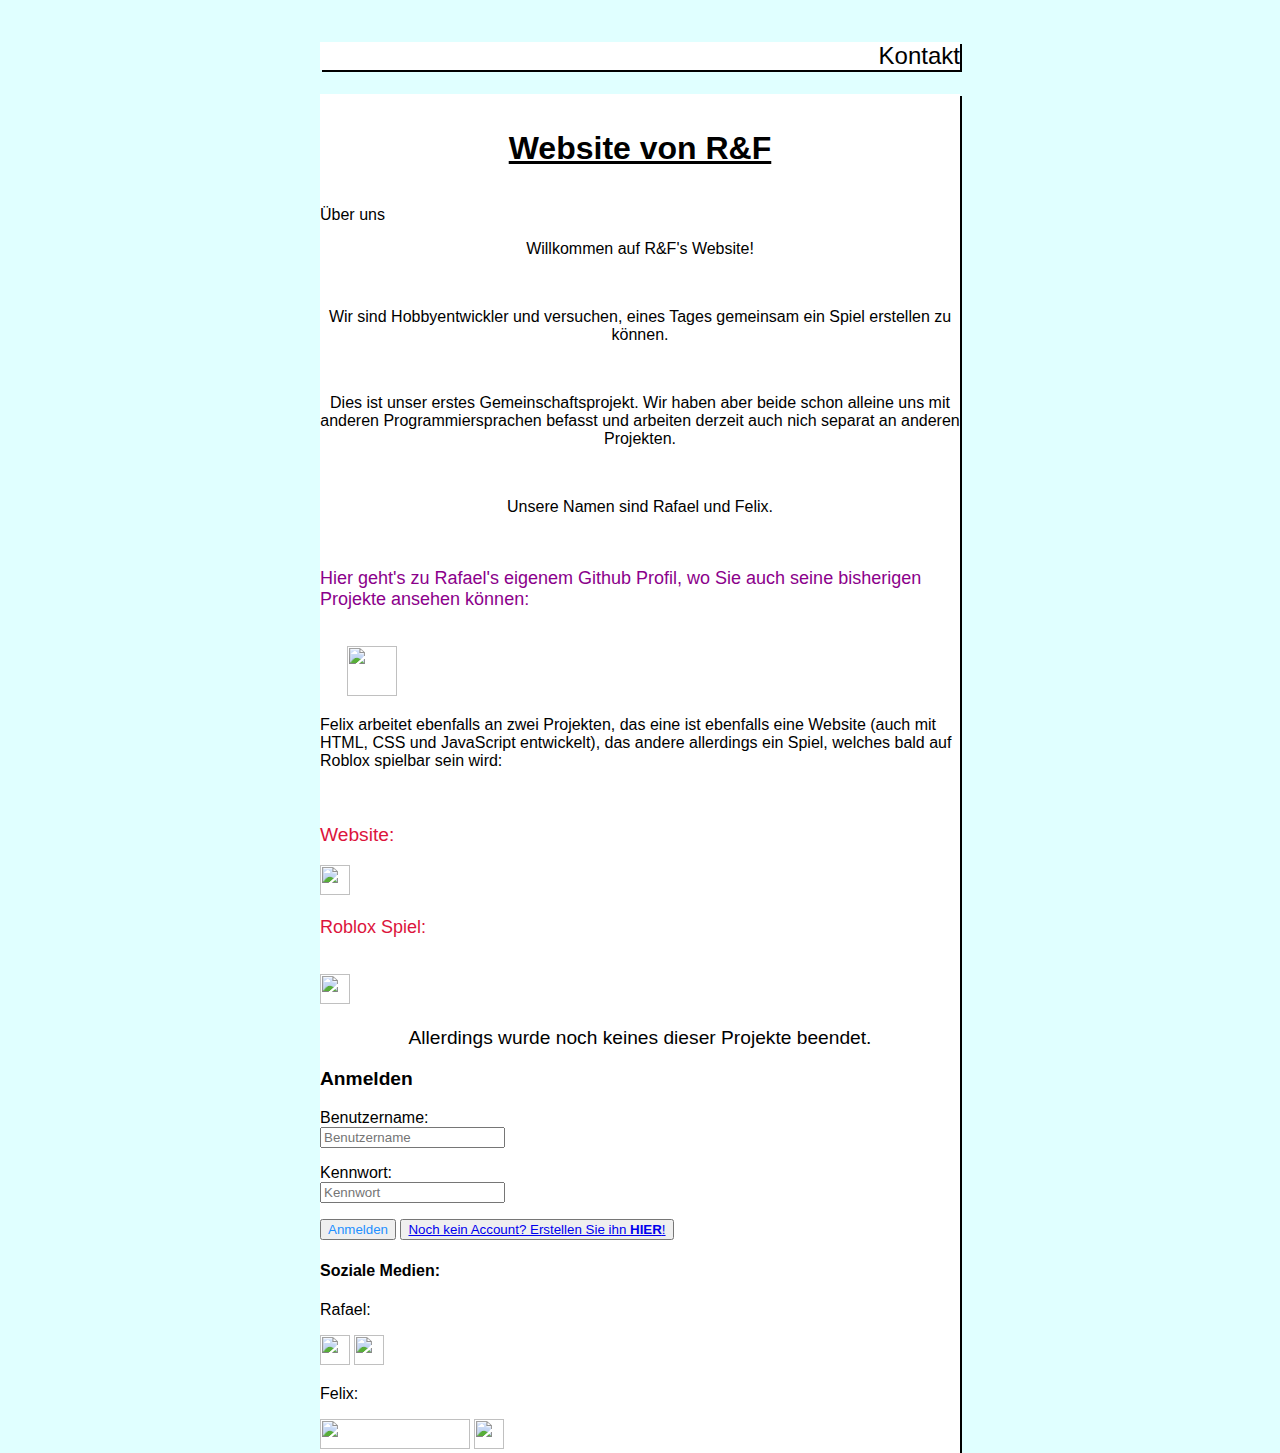
==== index.html @ 541bc238 "Update index.html" ====
<!DOCTYPE html>
<html lang="de">
  <head>
    <link href="style.css" rel="stylesheet"> 
    <meta charset="utf-8">
    <meta name="viewport" content="width=device-width, initial-scale=1.0">
    </head>
  <body>
  <div>
    <p id="contact" a href="contact.html">Kontakt</p>
  </div>
  <div>
    <header>
      <h1 id="Main-Überschrift">Website von R&F</h1>
    </header>
  </div>
  <div class="hauptbehaelter"
      <h2>Über uns</h2>
      <p id="one">Willkommen auf R&F's Website!</p>
      <p id="two">Wir sind Hobbyentwickler und versuchen, eines Tages gemeinsam ein Spiel erstellen zu können.</p>
      <p id="three">Dies ist unser erstes Gemeinschaftsprojekt. Wir haben aber beide schon alleine uns mit anderen Programmiersprachen befasst und arbeiten derzeit auch nich separat an anderen Projekten.</p>
      <p id="four">Unsere Namen sind Rafael und Felix.</p>
      <p id="five">Hier geht's zu Rafael's eigenem Github Profil, wo Sie auch seine bisherigen Projekte ansehen können:</p><br>
      <a href="https://github.com/rafael0014" id="six"><img src="https://space4water.org/s4w/web/sites/default/files/images/software/logos/2020-07/Ei-sc-github.svg_.png" height="50" width="50"></a><br>
      <p>Felix arbeitet ebenfalls an zwei Projekten, das eine ist ebenfalls eine Website (auch mit HTML, CSS und JavaScript entwickelt), das andere allerdings ein Spiel, welches bald auf Roblox spielbar sein wird:</p><br>
      <p id="seven">Website:</p>
      <a href="https://iql1pt.mimo.run"><img src="https://upload.wikimedia.org/wikipedia/commons/c/c4/Globe_icon.svg" height="30" width="30"></a><br>
      <p id="eight">Roblox Spiel:</p><br>
      <a href="https://ro.blox.com/Ebh5?pid=share&is_retargeting=true&af_dp=roblox%3A%2F%2Fnavigation%2Fgame_details%3FgameId%3D3160792883&af_web_dp=https%3A%2F%2Fwww.roblox.com%2Fgames%2F8236465879"><img src="https://upload.wikimedia.org/wikipedia/commons/3/3a/Roblox_player_icon_black.svg" height="30" width="30"></a>
      <p id="nine">Allerdings wurde noch keines dieser Projekte beendet.</p>
      
      <h3>Anmelden</h3>
      <p>Benutzername:<br>
        <input type="text" placeholder="Benutzername"></p>
      <p>Kennwort:<br>
        <input type="password" placeholder="Kennwort"></p>
      <button>Anmelden</button>
      <button><a href="/signup.html">Noch kein Account? Erstellen Sie ihn <strong>HIER</strong>!</a></button>
    <footer>
      <h4>Soziale Medien:</h4>
      <p>Rafael:</p>
      <a href="https://steamcommunity.com/id/_Rafael/"><img src="https://upload.wikimedia.org/wikipedia/commons/8/83/Steam_icon_logo.svg" height="30" width="30"></a>
      <a href="https://github.com/rafael0014"><img src="https://upload.wikimedia.org/wikipedia/commons/9/91/Octicons-mark-github.svg" height="30" width="30"></a>
      <br>
      <p>Felix:</p>
      <a href="https://m.youtube.com/channel/UC9DtN8kXsa10chTbpoTIZvQ?view_as=subscriber"><img src="https://upload.wikimedia.org/wikipedia/commons/b/b8/YouTube_Logo_2017.svg" height="30" width="150"></a>
      <a href="https://www.instagram.com/f3.l1x_15/"><img src="https://upload.wikimedia.org/wikipedia/commons/e/e7/Instagram_logo_2016.svg" height="30" width="30"></a>
    </footer>
  </div>
  </body>
  <script>
      alert('Hallo Besucher auf dieser Website!');
  </script>
</html>
---- style.css ----
/* Hintergrund Überschrift */

@import url('http://hintergrundbild.org/wallpaper/full/f/3/c/23784-new-orange-wallpapers-2560x1440.jpg');

html,

/* Unser Hintergrundbild(wallpaper) blau mit Formen */

body {
    background-color: lightcyan;
    background-image: url(http://hintergrundbild.org/wallpaper/full/f/3/c/23784-new-orange-wallpapers-2560x1440.jpg);
    background-size: cover;
    background-repeat: no-repeat;
    margin: 0;
    font-family: "Roboto", "Verdana", "Calibri", sans-serif;
}

div {
    background: white;
    width: 50%;
    margin: 0px auto;
    padding: 1,5% 1%;
    box-shadow: 2px 2px;

}

/* Hauptüberschrift (fett, groß, unterstrichen) */

#Main-Überschrift {
    color: black;
    text-align: center;
    text-decoration: underline;
    font-size: xx-large;
    margin-top: 0;
}

h2 {
    color: blue;
    font-size: x-large;
    text-align: center;
    text-decoration: underline;
}

#contact {
    font-size: x-large;
    text-align: right;
}

#one {
    text-align: center;
}

#two {
    text-align: center;
}

#three {
    text-align: center;
}

#four {
    text-align: center;
}

#five {
    font-size: large;
    color: darkmagenta;
}

#seven {
    font-size: larger;
    color: crimson;
}

#eight {
    font-size: large;
    color: crimson;
}

#nine {
    text-align: center;
    font-size: larger;
}

h3 {
    font-size: larger;
}

button {
    color: dodgerblue;
}
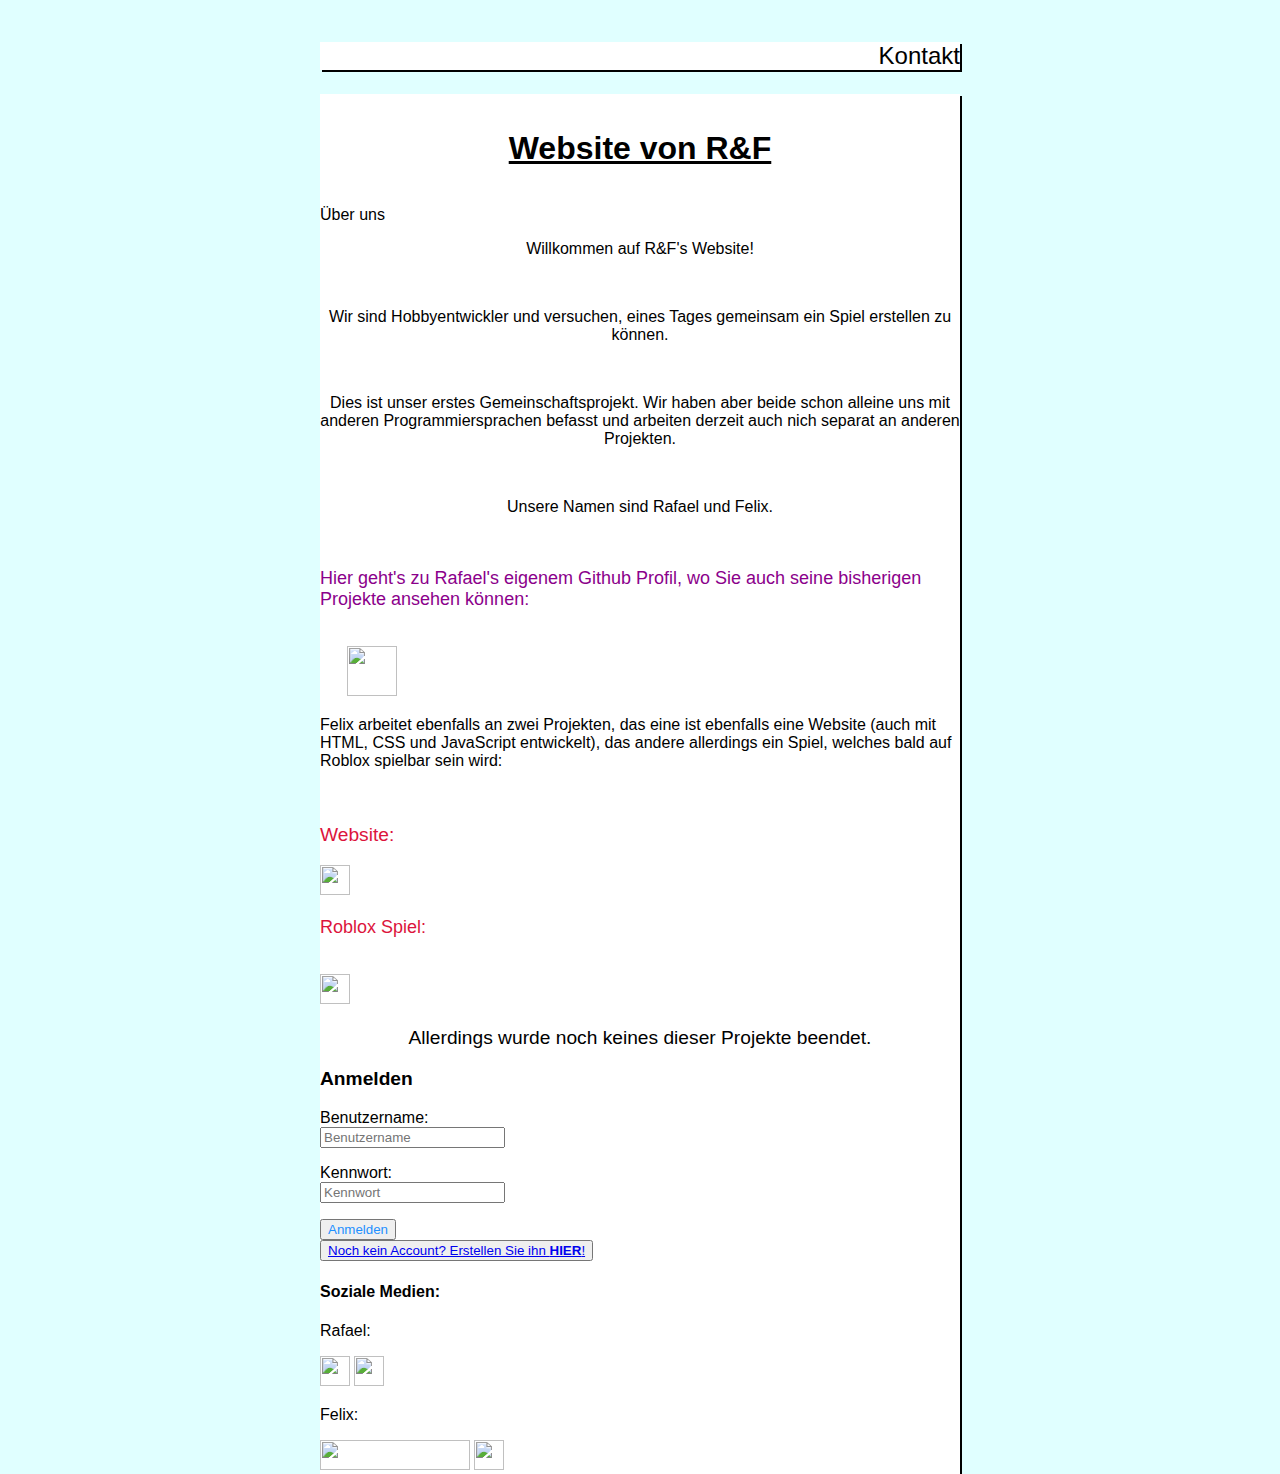
==== commit 07679ac7: "Update index.html" ====
--- a/index.html
+++ b/index.html
@@ -28,13 +28,12 @@
       <p id="eight">Roblox Spiel:</p><br>
       <a href="https://ro.blox.com/Ebh5?pid=share&is_retargeting=true&af_dp=roblox%3A%2F%2Fnavigation%2Fgame_details%3FgameId%3D3160792883&af_web_dp=https%3A%2F%2Fwww.roblox.com%2Fgames%2F8236465879"><img src="https://upload.wikimedia.org/wikipedia/commons/3/3a/Roblox_player_icon_black.svg" height="30" width="30"></a>
       <p id="nine">Allerdings wurde noch keines dieser Projekte beendet.</p>
-      
       <h3>Anmelden</h3>
       <p>Benutzername:<br>
         <input type="text" placeholder="Benutzername"></p>
       <p>Kennwort:<br>
         <input type="password" placeholder="Kennwort"></p>
-      <button>Anmelden</button>
+      <button>Anmelden</button><br>
       <button><a href="/signup.html">Noch kein Account? Erstellen Sie ihn <strong>HIER</strong>!</a></button>
     <footer>
       <h4>Soziale Medien:</h4>
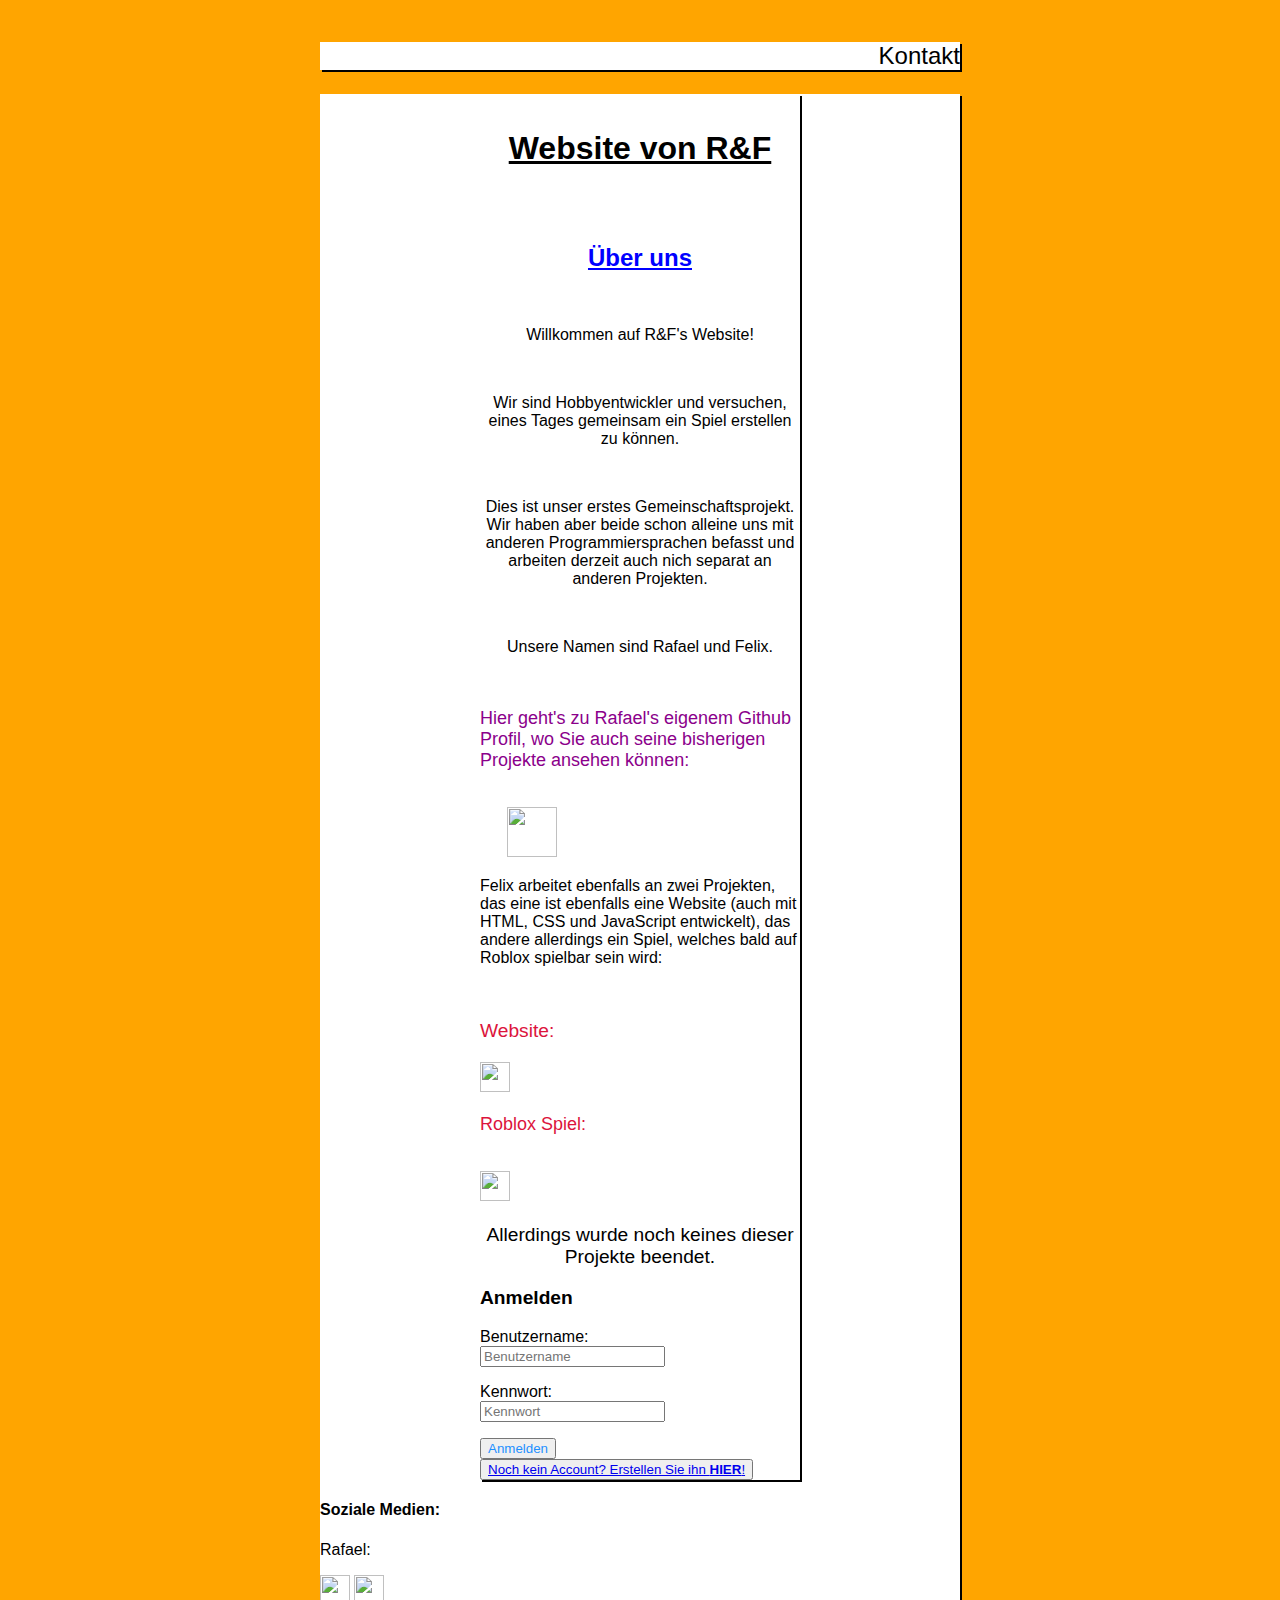
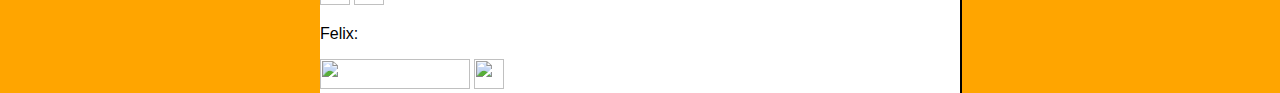
==== commit 5497992d: "Update index.html" ====
--- a/index.html
+++ b/index.html
@@ -9,12 +9,13 @@
   <div>
     <p id="contact" a href="contact.html">Kontakt</p>
   </div>
+<div id="mainpart">
   <div>
     <header>
       <h1 id="Main-Überschrift">Website von R&F</h1>
     </header>
   </div>
-  <div class="hauptbehaelter"
+  <div class="hauptbehaelter">
       <h2>Über uns</h2>
       <p id="one">Willkommen auf R&F's Website!</p>
       <p id="two">Wir sind Hobbyentwickler und versuchen, eines Tages gemeinsam ein Spiel erstellen zu können.</p>
@@ -35,7 +36,8 @@
         <input type="password" placeholder="Kennwort"></p>
       <button>Anmelden</button><br>
       <button><a href="/signup.html">Noch kein Account? Erstellen Sie ihn <strong>HIER</strong>!</a></button>
-    <footer>
+     </div>
+     <footer>
       <h4>Soziale Medien:</h4>
       <p>Rafael:</p>
       <a href="https://steamcommunity.com/id/_Rafael/"><img src="https://upload.wikimedia.org/wikipedia/commons/8/83/Steam_icon_logo.svg" height="30" width="30"></a>
--- a/style.css
+++ b/style.css
@@ -7,7 +7,7 @@
 /* Unser Hintergrundbild(wallpaper) blau mit Formen */
 
 body {
-    background-color: lightcyan;
+    background-color: orange;
     background-image: url(http://hintergrundbild.org/wallpaper/full/f/3/c/23784-new-orange-wallpapers-2560x1440.jpg);
     background-size: cover;
     background-repeat: no-repeat;
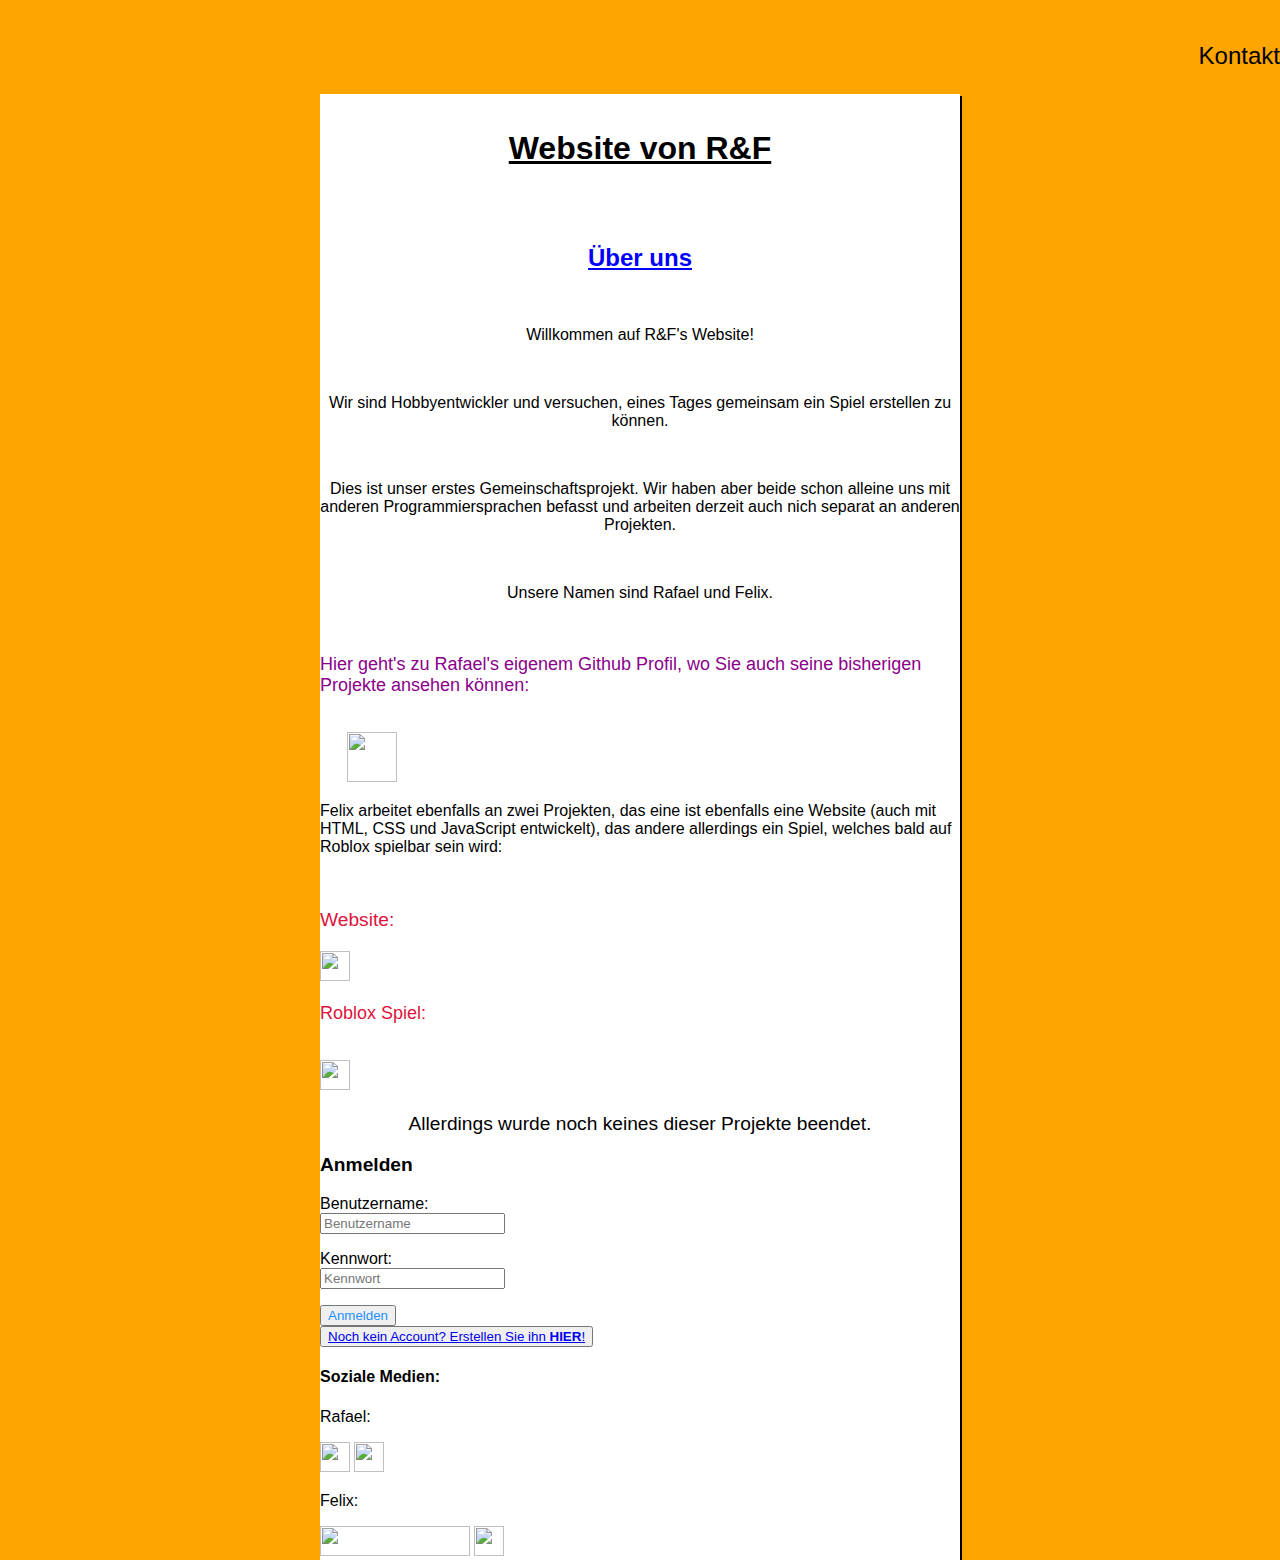
==== commit 62f5ae30: "Update index.html" ====
--- a/index.html
+++ b/index.html
@@ -6,7 +6,7 @@
     <meta name="viewport" content="width=device-width, initial-scale=1.0">
     </head>
   <body>
-  <div>
+  <div id="divcontact">
     <p id="contact" a href="contact.html">Kontakt</p>
   </div>
 <div id="mainpart">
--- a/style.css
+++ b/style.css
@@ -15,7 +15,7 @@
     font-family: "Roboto", "Verdana", "Calibri", sans-serif;
 }
 
-div {
+#mainpart {
     background: white;
     width: 50%;
     margin: 0px auto;
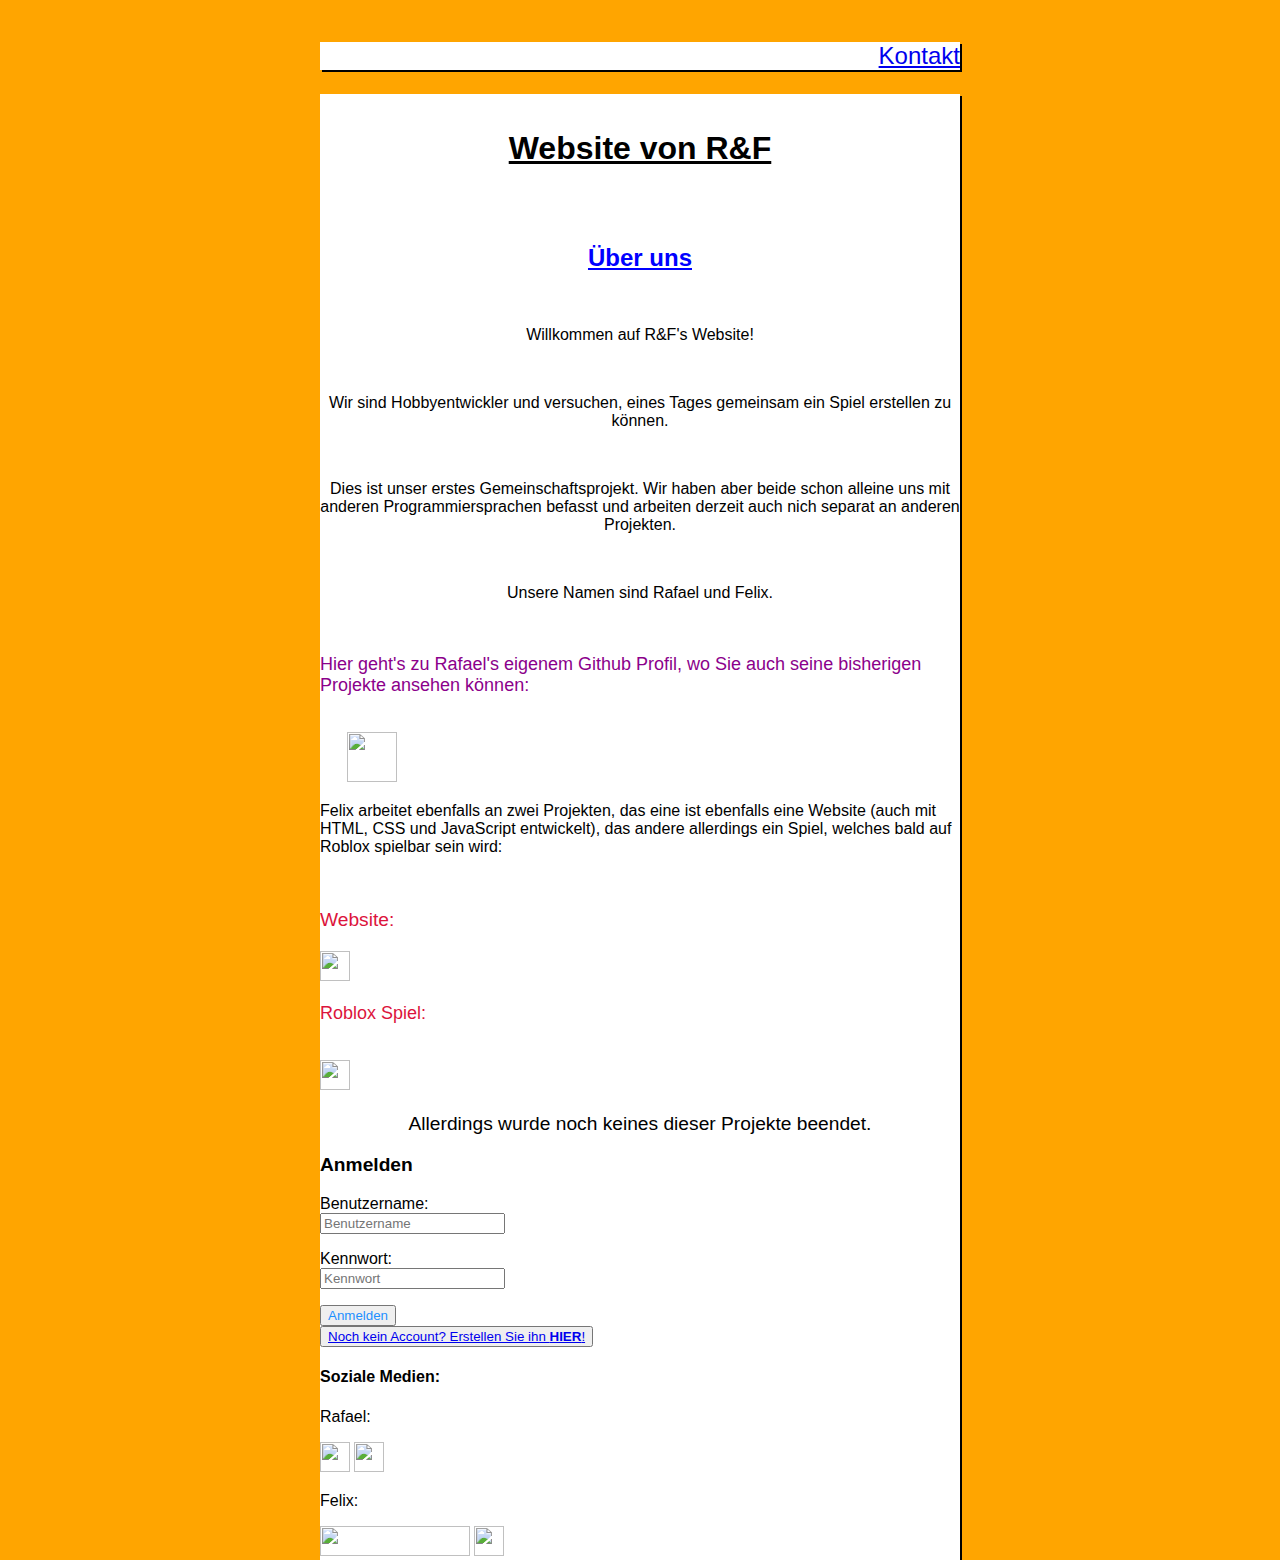
==== commit af4fa38a: "Update index.html" ====
--- a/index.html
+++ b/index.html
@@ -7,7 +7,7 @@
     </head>
   <body>
   <div id="divcontact">
-    <p id="contact" a href="contact.html">Kontakt</p>
+    <p id="contact"><a href="contact.html">Kontakt</a></p>
   </div>
 <div id="mainpart">
   <div>
--- a/style.css
+++ b/style.css
@@ -15,7 +15,7 @@
     font-family: "Roboto", "Verdana", "Calibri", sans-serif;
 }
 
-#mainpart {
+#mainpart, #divcontact {
     background: white;
     width: 50%;
     margin: 0px auto;
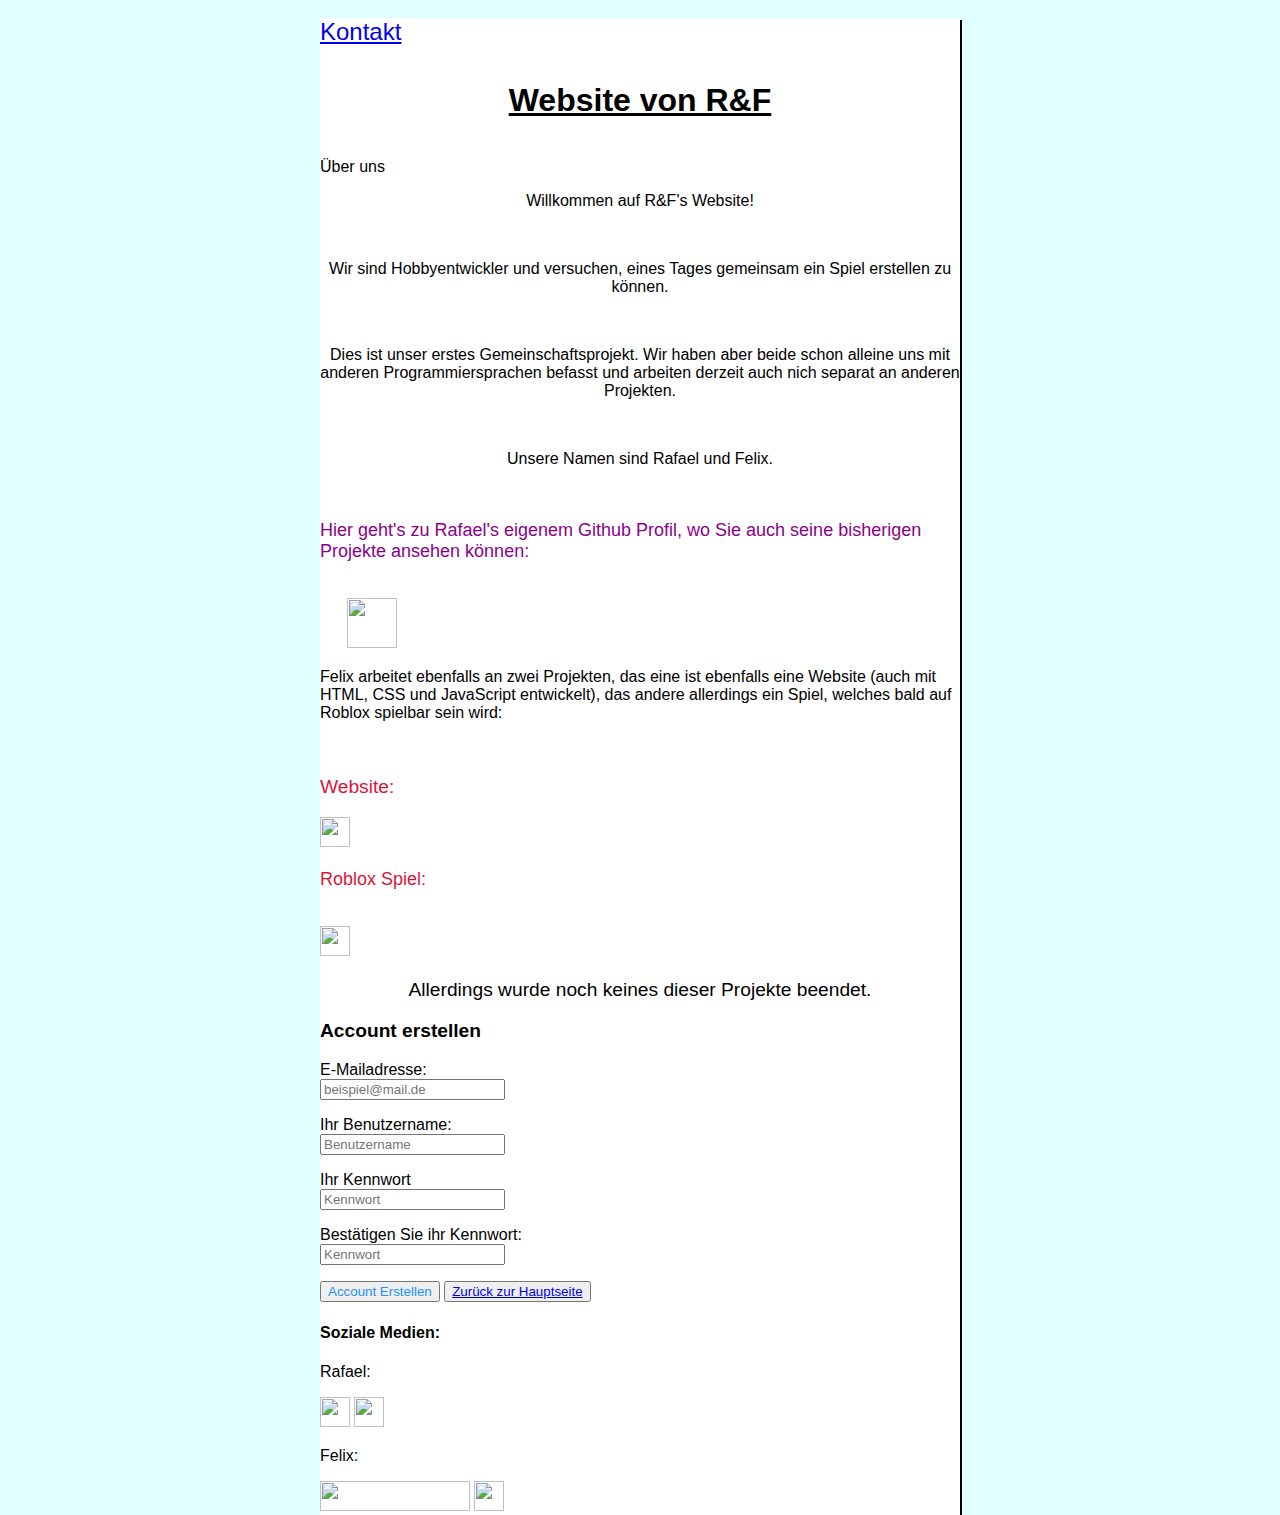
==== commit ed5cfdd3: "Add files via upload" ====
--- a/index.html
+++ b/index.html
@@ -6,16 +6,15 @@
     <meta name="viewport" content="width=device-width, initial-scale=1.0">
     </head>
   <body>
-  <div id="divcontact">
-    <p id="contact"><a href="contact.html">Kontakt</a></p>
+  <div>
+    <a href="contact.html" id="contact">Kontakt</a>
   </div>
-<div id="mainpart">
   <div>
     <header>
       <h1 id="Main-Überschrift">Website von R&F</h1>
     </header>
   </div>
-  <div class="hauptbehaelter">
+  <div class="hauptbehaelter"
       <h2>Über uns</h2>
       <p id="one">Willkommen auf R&F's Website!</p>
       <p id="two">Wir sind Hobbyentwickler und versuchen, eines Tages gemeinsam ein Spiel erstellen zu können.</p>
@@ -29,15 +28,18 @@
       <p id="eight">Roblox Spiel:</p><br>
       <a href="https://ro.blox.com/Ebh5?pid=share&is_retargeting=true&af_dp=roblox%3A%2F%2Fnavigation%2Fgame_details%3FgameId%3D3160792883&af_web_dp=https%3A%2F%2Fwww.roblox.com%2Fgames%2F8236465879"><img src="https://upload.wikimedia.org/wikipedia/commons/3/3a/Roblox_player_icon_black.svg" height="30" width="30"></a>
       <p id="nine">Allerdings wurde noch keines dieser Projekte beendet.</p>
-      <h3>Anmelden</h3>
-      <p>Benutzername:<br>
+      <h3>Account erstellen</h3>
+      <p>E-Mailadresse:<br>
+        <input type="text" placeholder="beispiel@mail.de"></p>
+      <p>Ihr Benutzername:<br>
         <input type="text" placeholder="Benutzername"></p>
-      <p>Kennwort:<br>
+      <p>Ihr Kennwort<br>
         <input type="password" placeholder="Kennwort"></p>
-      <button>Anmelden</button><br>
-      <button><a href="/signup.html">Noch kein Account? Erstellen Sie ihn <strong>HIER</strong>!</a></button>
-     </div>
-     <footer>
+      <p>Bestätigen Sie ihr Kennwort:<br>
+        <input type="password" placeholder="Kennwort"></p>
+      <button>Account Erstellen</button>
+      <button><a href="index.html">Zurück zur Hauptseite</a></button>
+    <footer>
       <h4>Soziale Medien:</h4>
       <p>Rafael:</p>
       <a href="https://steamcommunity.com/id/_Rafael/"><img src="https://upload.wikimedia.org/wikipedia/commons/8/83/Steam_icon_logo.svg" height="30" width="30"></a>
--- a/style.css
+++ b/style.css
@@ -7,15 +7,13 @@
 /* Unser Hintergrundbild(wallpaper) blau mit Formen */
 
 body {
-    background-color: orange;
+    background-color: lightcyan;
     background-image: url(http://hintergrundbild.org/wallpaper/full/f/3/c/23784-new-orange-wallpapers-2560x1440.jpg);
-    background-size: cover;
-    background-repeat: no-repeat;
     margin: 0;
     font-family: "Roboto", "Verdana", "Calibri", sans-serif;
 }
 
-#mainpart, #divcontact {
+div {
     background: white;
     width: 50%;
     margin: 0px auto;
